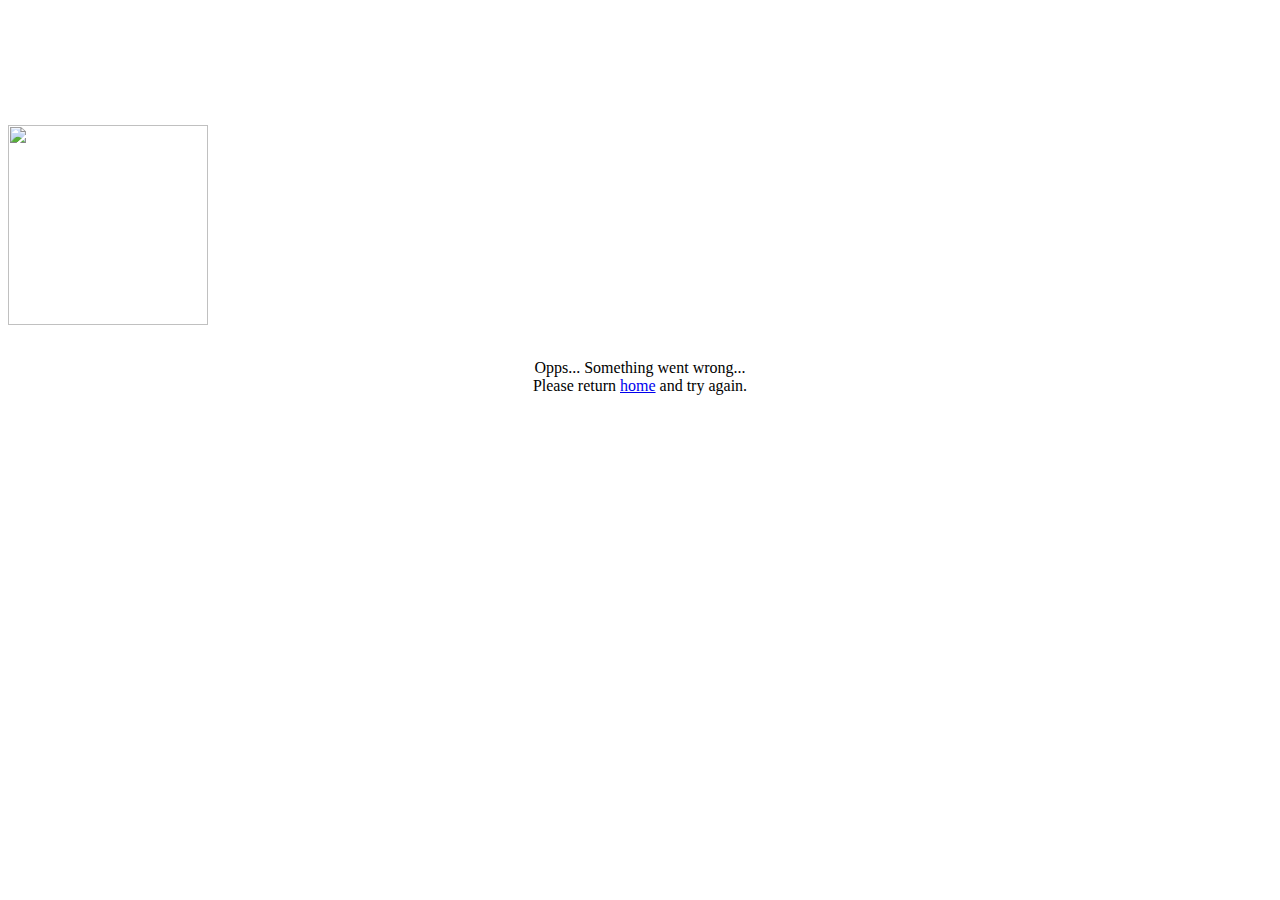
==== templates/failure.html @ 111befa7 "fixed styling/favicon, added footer" ====
<!DOCTYPE html>
<html lang="en">

<head>

    <meta charset="utf-8">
    <meta http-equiv="X-UA-Compatible" content="IE=edge">
    <meta name="viewport" content="width=device-width, initial-scale=1">
    <meta name="description" content="">
    <meta name="author" content="">

    <title>UQRoute - Failure!</title>

    <!-- Bootstrap Core CSS -->
    <link href="css/bootstrap.min.css" rel="stylesheet">

    <!-- Custom CSS -->
    <!-- <link href="css/full-width-pics.css" rel="stylesheet"> -->

    <!-- HTML5 Shim and Respond.js IE8 support of HTML5 elements and media queries -->
    <!-- WARNING: Respond.js doesn't work if you view the page via file:// -->
    <!--[if lt IE 9]>
        <script src="https://oss.maxcdn.com/libs/html5shiv/3.7.0/html5shiv.js"></script>
        <script src="https://oss.maxcdn.com/libs/respond.js/1.4.2/respond.min.js"></script>
    <![endif]-->
    <!-- ... -->
    <link rel="stylesheet" href="datepicker/css/datepicker.css">
    <link rel="stylesheet" href="datepicker/css/bootstrap.css">
        <style>
        body {
            margin-top: 50px; /* Required margin for .navbar-fixed-top. Remove if using .navbar-static-top. Change if height of navigation changes. */
        }

        .image-bg-fluid-height,
        .image-bg-fixed-height {
            height: 
            text-align: center;
            -webkit-background-size: cover;
            -moz-background-size: cover;
            background-size: cover;
            -o-background-size: cover;
        }

        .image-bg-fluid-height {
            background-color: darkgreen; 
            padding: 50px 0;
        }

        .image-bg-fixed-height {
            background-color: darkgreen;
            height: 20px;
        }

        .img-center {
            margin: 0 auto;
        }

        section {
            padding: 75px 0;
        }

        .section-heading {
            margin: 30px 0;
            font-size: 4em;
        }

        .section-lead {
            margin: 30px 0;
        }

        .section-paragraph {
            margin: 30px 0;
        }

        footer {
            background-color: darkgreen;
            margin: 10px 0;
            color: white;
            text-align: center;
        }

        @media(max-width:768px) {
            section {
                padding-top: 25px;
                padding-bottom: 25px;
            }

            .section-heading {
                font-size: 2em;
            }
        }
        #cont {
            height: 73vh;
        }
        .navbar-custom {
            background-color:#006400;
            color:#ffffff;
            border-radius:0;
            position: fixed;
        }

        .navbar-custom .navbar-nav > li > a {
            color:#fff;
        }
        .navbar-custom .navbar-nav > .active > a, .navbar-nav > .active > a:hover, .navbar-nav > .active > a:focus {
            color: #ffffff;
            background-color:transparent;
        }
        .navbar-custom .navbar-brand {
            color:#eeeeee;
    }
        #linkright {
            padding-left: 10px;
        }
        #linkleft {
            padding-left: 10px;
        }
            @media (min-width: 768px) {
        .navbar-nav {
            width: 100%;
            text-align: center;
        }
        .navbar-nav>li, .navbar-nav {
            float: left !important;
        }
        .navbar-nav > li.navbar-right {
            float: right !important;
        }
        .z99 {
            z-index: 99;
            position:absolute;
        }
        .centalign {
            margin: auto;
        }
        .navbar-collapse.collapse {
            display: block!important;
        }
        .half{
            font-size: 75%;
        }
    </style>
</head>

<body>

    <!-- Navbar -->

    <!-- Content Section -->
    <section>
        <div class="container" id = "cont">
            <div class="row">
                <img class="img-responsive img-center" src="FAILURE.png" alt="" width="200" height="200">
            </div>
            <div class="row">
                <div class="col-lg-12">
                    <!--<h1 class="section-heading">Section Heading</h1> -->
                    <p class="lead section-lead"><center>Opps... Something went wrong...<br/>Please return <a href="index.html">home</a> and try again.</p></center>
                </div>
            </div>
        </div>
    </section>

    <!-- Fixed Height Image Aside -->
    <!-- Image backgrounds are set within the full-width-pics.css file. -->


    <!-- Footer 
    <footer>
        <div class="container">
            <div class="row">
                <div class="col-lg-12">
                    <p>Copyright &copy; Lachlan Jensen, Tom Richardson and Nick Lambourne 2016</p>
                </div>
            </div>
            
        </div>
        
    </footer> 
    -->

    <!-- jQuery -->
    <script src="js/jquery.js"></script>

    <!-- Bootstrap Core JavaScript -->
    <script src="js/bootstrap.min.js"></script>
    <!-- Datepicker script -->
    <script type="text/javascript">
    
    </script>

    <script src="/datepicker/js/jquery-1.9.1.min.js"></script>
    <script src="/datepicker/js/bootstrap-datepicker.js"></script>
    <script type="text/javascript">
            // When the document is ready
            $(document).ready(function () {
                
                $('#example1').datepicker({
                    format: "dd/mm/yyyy"
                });  
            
            });
    </script>        
</body>

</html>
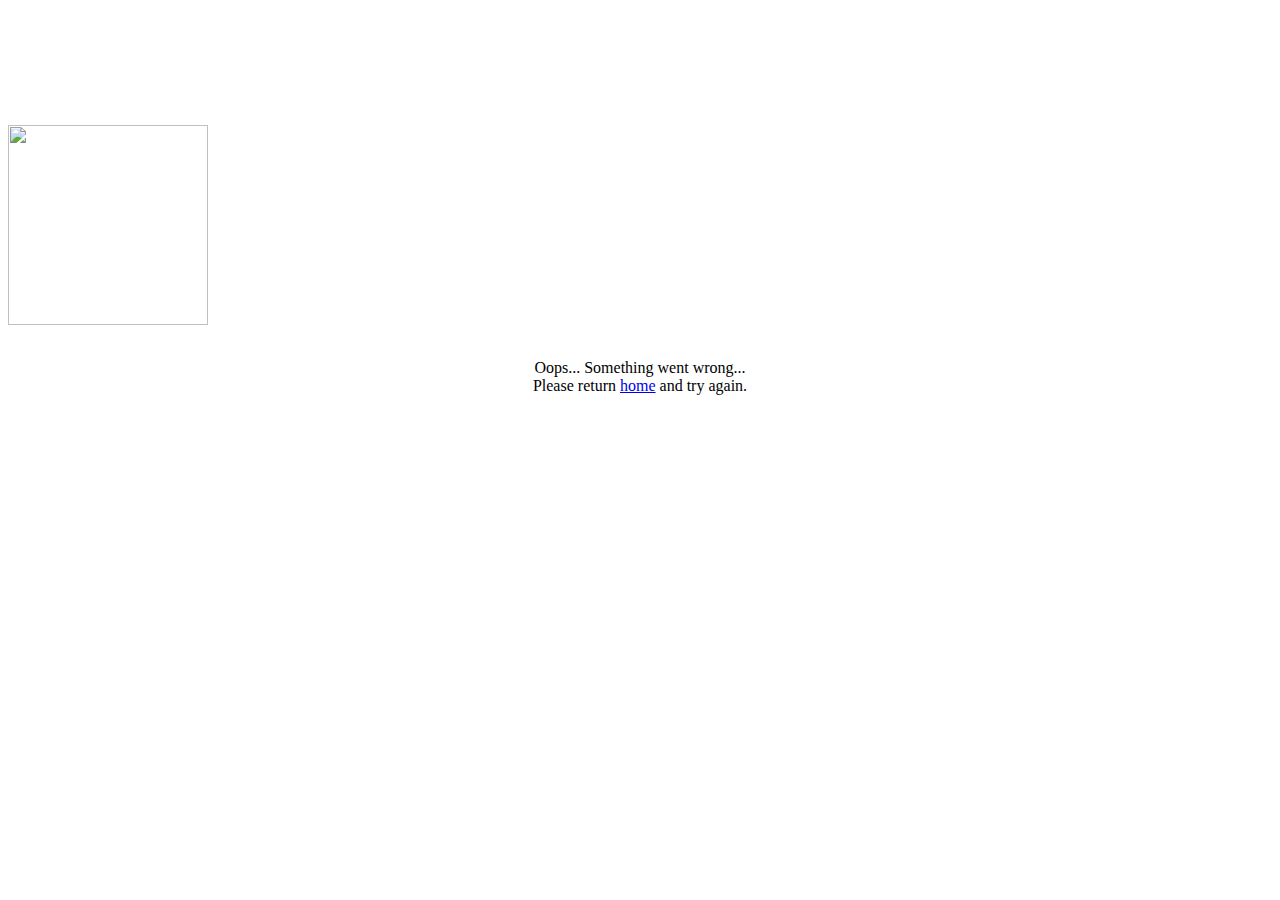
==== commit 3722fee3: "Readjusted logo source for failure.html and added css to map.html" ====
--- a/templates/failure.html
+++ b/templates/failure.html
@@ -150,12 +150,12 @@
     <section>
         <div class="container" id = "cont">
             <div class="row">
-                <img class="img-responsive img-center" src="FAILURE.png" alt="" width="200" height="200">
+                <img class="img-responsive img-center" src="static/FAILURE.png" alt="" width="200" height="200">
             </div>
             <div class="row">
                 <div class="col-lg-12">
                     <!--<h1 class="section-heading">Section Heading</h1> -->
-                    <p class="lead section-lead"><center>Opps... Something went wrong...<br/>Please return <a href="index.html">home</a> and try again.</p></center>
+                    <p class="lead section-lead"><center>Oops... Something went wrong...<br/>Please return <a href="/">home</a> and try again.</p></center>
                 </div>
             </div>
         </div>
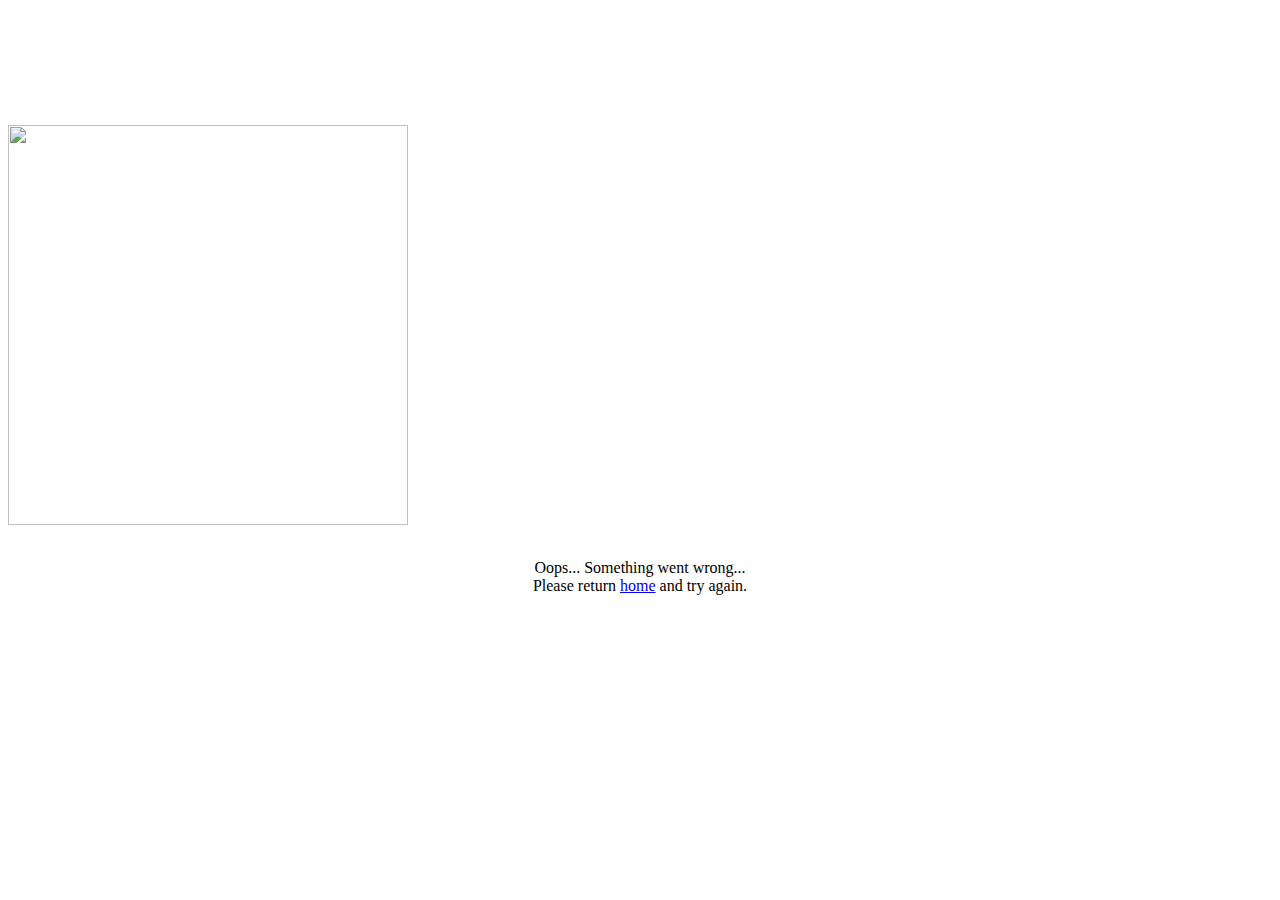
==== commit a5ce65ac: "Updated logo size" ====
--- a/templates/failure.html
+++ b/templates/failure.html
@@ -12,7 +12,7 @@
     <title>UQRoute - Failure!</title>
 
     <!-- Bootstrap Core CSS -->
-    <link href="css/bootstrap.min.css" rel="stylesheet">
+    <link href="static/css/bootstrap.min.css" rel="stylesheet">
 
     <!-- Custom CSS -->
     <!-- <link href="css/full-width-pics.css" rel="stylesheet"> -->
@@ -24,8 +24,6 @@
         <script src="https://oss.maxcdn.com/libs/respond.js/1.4.2/respond.min.js"></script>
     <![endif]-->
     <!-- ... -->
-    <link rel="stylesheet" href="datepicker/css/datepicker.css">
-    <link rel="stylesheet" href="datepicker/css/bootstrap.css">
         <style>
         body {
             margin-top: 50px; /* Required margin for .navbar-fixed-top. Remove if using .navbar-static-top. Change if height of navigation changes. */
@@ -150,7 +148,7 @@
     <section>
         <div class="container" id = "cont">
             <div class="row">
-                <img class="img-responsive img-center" src="static/FAILURE.png" alt="" width="200" height="200">
+                <img class="img-responsive img-center" src="static/FAILURE.png" alt="" width="400" height="400">
             </div>
             <div class="row">
                 <div class="col-lg-12">
@@ -180,27 +178,10 @@
     -->
 
     <!-- jQuery -->
-    <script src="js/jquery.js"></script>
+    <script src="static/js/jquery.js"></script>
 
     <!-- Bootstrap Core JavaScript -->
-    <script src="js/bootstrap.min.js"></script>
-    <!-- Datepicker script -->
-    <script type="text/javascript">
-    
-    </script>
-
-    <script src="/datepicker/js/jquery-1.9.1.min.js"></script>
-    <script src="/datepicker/js/bootstrap-datepicker.js"></script>
-    <script type="text/javascript">
-            // When the document is ready
-            $(document).ready(function () {
-                
-                $('#example1').datepicker({
-                    format: "dd/mm/yyyy"
-                });  
-            
-            });
-    </script>        
+    <script src="static/js/bootstrap.min.js"></script>
 </body>
 
 </html>
